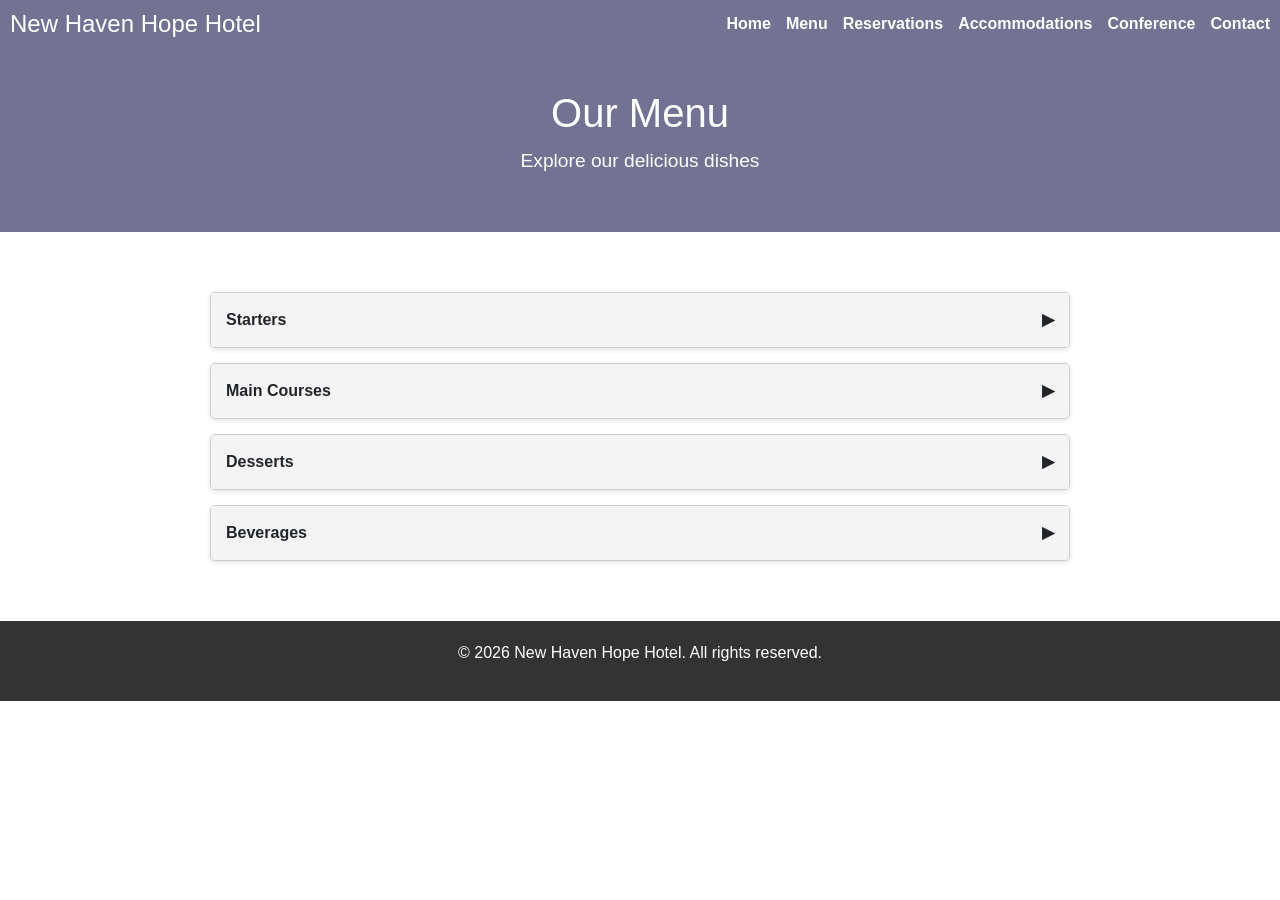
==== pages/menu.html @ bb3b9212 "Add files via upload" ====
<!DOCTYPE html>
<html lang="en">
<head>
    <meta charset="UTF-8">
    <meta name="viewport" content="width=device-width, initial-scale=1.0">
    <title>Menu | New Haven Hope Hotel</title>
    <link rel="stylesheet" href="menu.css">
    <link rel="stylesheet" href="bootstrap.css">
    <style>
        /* Navbar */
        #mainnavbar {
            background-color: #747293;
            padding: 10px;
            color: white;
        }

        #mainnavbar ul {
            list-style: none;
            display: flex;
            gap: 15px;
        }

        #mainnavbar a {
            color: white;
            text-decoration: none;
        }

        /* Hero */
        .menu-hero {
            text-align: center;
            padding: 40px;
            background: #747293;
            color: white;
        }

        /* Menu Container */
        .menu-container {
            padding: 20px;
            display: flex;
            flex-direction: column;
            gap: 15px;
        }

        /* Category */
        .menu-category {
            border: 1px solid #ccc;
            border-radius: 5px;
        }

        .category-header {
            background-color: #f4f4f4;
            padding: 15px;
            cursor: pointer;
            font-weight: bold;
            display: flex;
            justify-content: space-between;
            align-items: center;
        }

        .category-items {
            display: none;
            padding: 15px;
            background-color: #fff;
            border-top: 1px solid #ccc;
        }

        .category-items ul {
            list-style: none;
            padding-left: 0;
        }

        .category-items li {
            padding: 8px 0;
        }

        .category-header .arrow {
            transition: transform 0.3s;
        }

        .category-header.active .arrow {
            transform: rotate(90deg);
        }
    </style>
</head>
<body>

<!-- 🔝 Navbar -->
<nav id="mainnavbar">
  <a href="../index.html"><h2>New Haven Hope Hotel</h2></a>

    <ul>
      <li><a href="../index.html">Home</a></li>
      <li> <a href="menu.html">Menu</a></li>
      <li><a href="reservation.html">Reservations</a></li>
      <li><a href="accommodation.html">Accommodations</a></li>
      <li><a href="conference.html">Conference</a></li>
      <li><a href="contacts.html">Contact</a></li>
    </ul>
</nav>

<!-- 🍴 Header -->
<header class="menu-hero">
    <h1>Our Menu</h1>
    <p>Explore our delicious dishes</p>
</header>

<!-- 🍲 Menu Categories -->
<section class="menu-container">

    <!-- Starters -->
    <div class="menu-category">
        <div class="category-header">
            Starters
            <span class="arrow">▶</span>
        </div>
        <div class="category-items">
            <ul>
                <li>Garlic Bread - KES 500</li>
                <li>Caesar Salad - KES 700</li>
                <li>Soup of the Day - KES 600</li>
            </ul>
        </div>
    </div>

    <!-- Main Courses -->
    <div class="menu-category">
        <div class="category-header">
            Main Courses
            <span class="arrow">▶</span>
        </div>
        <div class="category-items">
            <ul>
                <li>Grilled Chicken - KES 1200</li>
                <li>Beef Steak - KES 1500</li>
                <li>Vegetable Lasagna - KES 1100</li>
            </ul>
        </div>
    </div>

    <!-- Desserts -->
    <div class="menu-category">
        <div class="category-header">
            Desserts
            <span class="arrow">▶</span>
        </div>
        <div class="category-items">
            <ul>
                <li>Chocolate Cake - KES 600</li>
                <li>Fruit Salad - KES 500</li>
                <li>Ice Cream Sundae - KES 550</li>
            </ul>
        </div>
    </div>

    <!-- Beverages -->
    <div class="menu-category">
        <div class="category-header">
            Beverages
            <span class="arrow">▶</span>
        </div>
        <div class="category-items">
            <ul>
                <li>Fresh Juice - KES 400</li>
                <li>Coffee / Tea - KES 350</li>
                <li>Soda / Soft Drinks - KES 300</li>
            </ul>
        </div>
    </div>

</section>

<!-- 📞 Footer -->
<footer>
    <p>&copy; 2026 New Haven Hope Hotel. All rights reserved.</p>
</footer>

<!-- 🔌 JavaScript for Dropdown -->
<script>
const categories = document.querySelectorAll('.category-header');

categories.forEach(category => {
    category.addEventListener('click', () => {
        category.classList.toggle('active');
        const items = category.nextElementSibling;
        if(items.style.display === "block"){
            items.style.display = "none";
        } else {
            items.style.display = "block";
        }
    });
});
</script>

</body>
</html>
---- pages/menu.css ----
/* ===== Global Styles ===== */
body {
    font-family: Arial, sans-serif;
    margin: 0;
    padding: 0;
    background-color: #f8f8f8;
    color: #333;
}

* {
    box-sizing: border-box;
}

/* ===== Navbar ===== */
#mainnavbar {
    background-color: #747293;
    padding: 10px 20px;
    display: flex;
    align-items: center;
    justify-content: space-between;
    color: white;
}

#mainnavbar h2 {
    margin: 0;
    font-size: 1.5rem;
}

#mainnavbar ul {
    list-style: none;
    display: flex;
    gap: 15px;
    margin: 0;
    padding: 0;
}

#mainnavbar a {
    color: white;
    text-decoration: none;
    font-weight: bold;
    transition: color 0.3s;
}

#mainnavbar a:hover {
    color: #f0c14b;
}

/* ===== Hero Section ===== */
.menu-hero {
    text-align: center;
    padding: 60px 20px;
    background-color: #747293;
    color: white;
}

.menu-hero h1 {
    font-size: 2.5rem;
    margin-bottom: 10px;
}

.menu-hero p {
    font-size: 1.2rem;
}

/* ===== Menu Container ===== */
.menu-container {
    width: 90%;
    max-width: 900px;
    margin: 40px auto;
    display: flex;
    flex-direction: column;
    gap: 20px;
}

/* ===== Menu Categories ===== */
.menu-category {
    border: 1px solid #ccc;
    border-radius: 8px;
    overflow: hidden;
    background-color: white;
    box-shadow: 0 2px 5px rgba(0,0,0,0.1);
}

.category-header {
    background-color: #f4f4f4;
    padding: 15px 20px;
    cursor: pointer;
    font-weight: bold;
    display: flex;
    justify-content: space-between;
    align-items: center;
    transition: background 0.3s;
}

.category-header:hover {
    background-color: #e0e0e0;
}

.category-header .arrow {
    transition: transform 0.3s ease;
}

.category-header.active .arrow {
    transform: rotate(90deg);
}

/* ===== Category Items (Dropdown) ===== */
.category-items {
    display: none;
    padding: 15px 20px;
    border-top: 1px solid #ccc;
}

.category-items ul {
    list-style: none;
    padding-left: 0;
    margin: 0;
}

.category-items li {
    padding: 8px 0;
    border-bottom: 1px solid #eee;
    font-size: 1rem;
}

.category-items li:last-child {
    border-bottom: none;
}

/* ===== Footer ===== */
footer {
    text-align: center;
    padding: 20px;
    background-color: #333;
    color: white;
    margin-top: 40px;
}

/* ===== Responsive ===== */
@media (max-width: 600px) {
    .menu-container {
        width: 95%;
    }

    .menu-hero h1 {
        font-size: 2rem;
    }

    #mainnavbar ul {
        flex-direction: column;
        gap: 10px;
    }
}
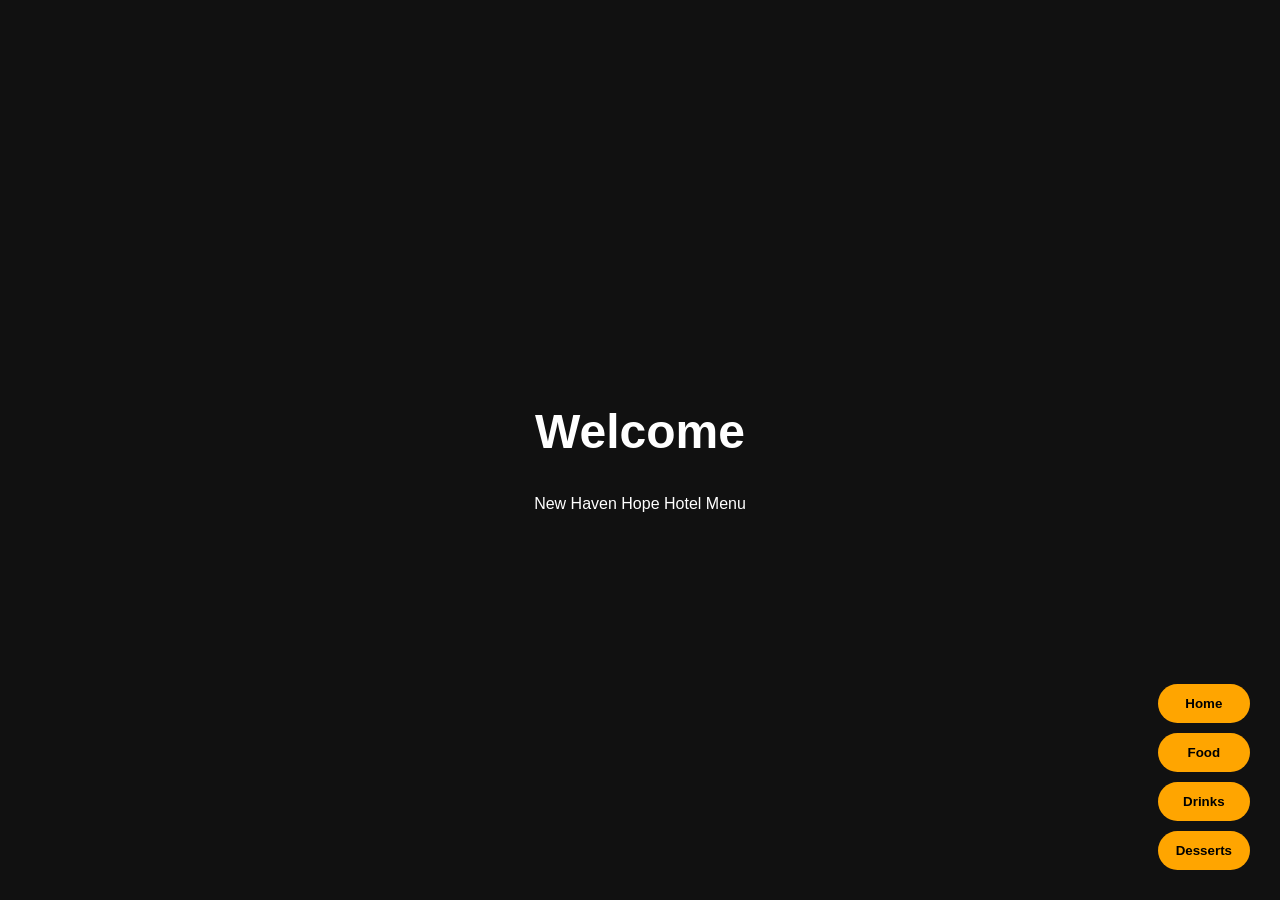
==== commit 4d0d1866: "Refactor menu.html with new layout and styles" ====
--- a/pages/menu.html
+++ b/pages/menu.html
@@ -1,194 +1,125 @@
 <!DOCTYPE html>
 <html lang="en">
 <head>
-    <meta charset="UTF-8">
-    <meta name="viewport" content="width=device-width, initial-scale=1.0">
-    <title>Menu | New Haven Hope Hotel</title>
-    <link rel="stylesheet" href="menu.css">
-    <link rel="stylesheet" href="bootstrap.css">
-    <style>
-        /* Navbar */
-        #mainnavbar {
-            background-color: #747293;
-            padding: 10px;
-            color: white;
-        }
+<meta charset="UTF-8">
+<title>Hotel Menu</title>
 
-        #mainnavbar ul {
-            list-style: none;
-            display: flex;
-            gap: 15px;
-        }
+<style>
+    body {
+        margin: 0;
+        font-family: Arial, sans-serif;
+        background: #111;
+        color: white;
+        overflow-x: hidden;
+    }
 
-        #mainnavbar a {
-            color: white;
-            text-decoration: none;
-        }
+    /* Sections */
+    .section {
+        position: absolute;
+        width: 100%;
+        height: 100vh;
+        top: 0;
+        left: 0;
+        display: flex;
+        justify-content: center;
+        align-items: center;
+        flex-direction: column;
+        transform: rotateY(90deg);
+        opacity: 0;
+        transition: all 0.8s ease;
+    }
 
-        /* Hero */
-        .menu-hero {
-            text-align: center;
-            padding: 40px;
-            background: #747293;
-            color: white;
-        }
+    .active {
+        transform: rotateY(0deg);
+        opacity: 1;
+    }
 
-        /* Menu Container */
-        .menu-container {
-            padding: 20px;
-            display: flex;
-            flex-direction: column;
-            gap: 15px;
-        }
+    h1 {
+        font-size: 3rem;
+        margin-bottom: 20px;
+    }
 
-        /* Category */
-        .menu-category {
-            border: 1px solid #ccc;
-            border-radius: 5px;
-        }
+    /* Floating buttons */
+    .nav {
+        position: fixed;
+        bottom: 30px;
+        right: 30px;
+        display: flex;
+        flex-direction: column;
+        gap: 10px;
+    }
 
-        .category-header {
-            background-color: #f4f4f4;
-            padding: 15px;
-            cursor: pointer;
-            font-weight: bold;
-            display: flex;
-            justify-content: space-between;
-            align-items: center;
-        }
+    .nav button {
+        padding: 12px 18px;
+        border: none;
+        border-radius: 30px;
+        background: orange;
+        color: black;
+        cursor: pointer;
+        font-weight: bold;
+        transition: 0.3s;
+    }
 
-        .category-items {
-            display: none;
-            padding: 15px;
-            background-color: #fff;
-            border-top: 1px solid #ccc;
-        }
+    .nav button:hover {
+        background: white;
+    }
 
-        .category-items ul {
-            list-style: none;
-            padding-left: 0;
-        }
+    /* Menu items */
+    .menu-item {
+        margin: 10px;
+        font-size: 1.2rem;
+    }
+</style>
+</head>
 
-        .category-items li {
-            padding: 8px 0;
-        }
-
-        .category-header .arrow {
-            transition: transform 0.3s;
-        }
-
-        .category-header.active .arrow {
-            transform: rotate(90deg);
-        }
-    </style>
-</head>
 <body>
 
-<!-- 🔝 Navbar -->
-<nav id="mainnavbar">
-  <a href="../index.html"><h2>New Haven Hope Hotel</h2></a>
+<!-- Sections -->
 
-    <ul>
-      <li><a href="../index.html">Home</a></li>
-      <li> <a href="menu.html">Menu</a></li>
-      <li><a href="reservation.html">Reservations</a></li>
-      <li><a href="accommodation.html">Accommodations</a></li>
-      <li><a href="conference.html">Conference</a></li>
-      <li><a href="contacts.html">Contact</a></li>
-    </ul>
-</nav>
+<div id="home" class="section active">
+    <h1>Welcome</h1>
+    <p>New Haven Hope Hotel Menu</p>
+</div>
 
-<!-- 🍴 Header -->
-<header class="menu-hero">
-    <h1>Our Menu</h1>
-    <p>Explore our delicious dishes</p>
-</header>
+<div id="food" class="section">
+    <h1>Food Menu</h1>
+    <div class="menu-item">Grilled Chicken - KES 800</div>
+    <div class="menu-item">Beef Steak - KES 1200</div>
+    <div class="menu-item">Vegetable Pasta - KES 700</div>
+</div>
 
-<!-- 🍲 Menu Categories -->
-<section class="menu-container">
+<div id="drinks" class="section">
+    <h1>Drinks</h1>
+    <div class="menu-item">Fresh Juice - KES 300</div>
+    <div class="menu-item">Cocktail - KES 600</div>
+    <div class="menu-item">Coffee - KES 250</div>
+</div>
 
-    <!-- Starters -->
-    <div class="menu-category">
-        <div class="category-header">
-            Starters
-            <span class="arrow">▶</span>
-        </div>
-        <div class="category-items">
-            <ul>
-                <li>Garlic Bread - KES 500</li>
-                <li>Caesar Salad - KES 700</li>
-                <li>Soup of the Day - KES 600</li>
-            </ul>
-        </div>
-    </div>
+<div id="desserts" class="section">
+    <h1>Desserts</h1>
+    <div class="menu-item">Ice Cream - KES 400</div>
+    <div class="menu-item">Chocolate Cake - KES 500</div>
+</div>
 
-    <!-- Main Courses -->
-    <div class="menu-category">
-        <div class="category-header">
-            Main Courses
-            <span class="arrow">▶</span>
-        </div>
-        <div class="category-items">
-            <ul>
-                <li>Grilled Chicken - KES 1200</li>
-                <li>Beef Steak - KES 1500</li>
-                <li>Vegetable Lasagna - KES 1100</li>
-            </ul>
-        </div>
-    </div>
+<!-- Floating Navigation -->
 
-    <!-- Desserts -->
-    <div class="menu-category">
-        <div class="category-header">
-            Desserts
-            <span class="arrow">▶</span>
-        </div>
-        <div class="category-items">
-            <ul>
-                <li>Chocolate Cake - KES 600</li>
-                <li>Fruit Salad - KES 500</li>
-                <li>Ice Cream Sundae - KES 550</li>
-            </ul>
-        </div>
-    </div>
+<div class="nav">
+    <button onclick="showSection('home')">Home</button>
+    <button onclick="showSection('food')">Food</button>
+    <button onclick="showSection('drinks')">Drinks</button>
+    <button onclick="showSection('desserts')">Desserts</button>
+</div>
 
-    <!-- Beverages -->
-    <div class="menu-category">
-        <div class="category-header">
-            Beverages
-            <span class="arrow">▶</span>
-        </div>
-        <div class="category-items">
-            <ul>
-                <li>Fresh Juice - KES 400</li>
-                <li>Coffee / Tea - KES 350</li>
-                <li>Soda / Soft Drinks - KES 300</li>
-            </ul>
-        </div>
-    </div>
+<script>
+    function showSection(id) {
+        let sections = document.querySelectorAll('.section');
 
-</section>
+        sections.forEach(section => {
+            section.classList.remove('active');
+        });
 
-<!-- 📞 Footer -->
-<footer>
-    <p>&copy; 2026 New Haven Hope Hotel. All rights reserved.</p>
-</footer>
-
-<!-- 🔌 JavaScript for Dropdown -->
-<script>
-const categories = document.querySelectorAll('.category-header');
-
-categories.forEach(category => {
-    category.addEventListener('click', () => {
-        category.classList.toggle('active');
-        const items = category.nextElementSibling;
-        if(items.style.display === "block"){
-            items.style.display = "none";
-        } else {
-            items.style.display = "block";
-        }
-    });
-});
+        document.getElementById(id).classList.add('active');
+    }
 </script>
 
 </body>
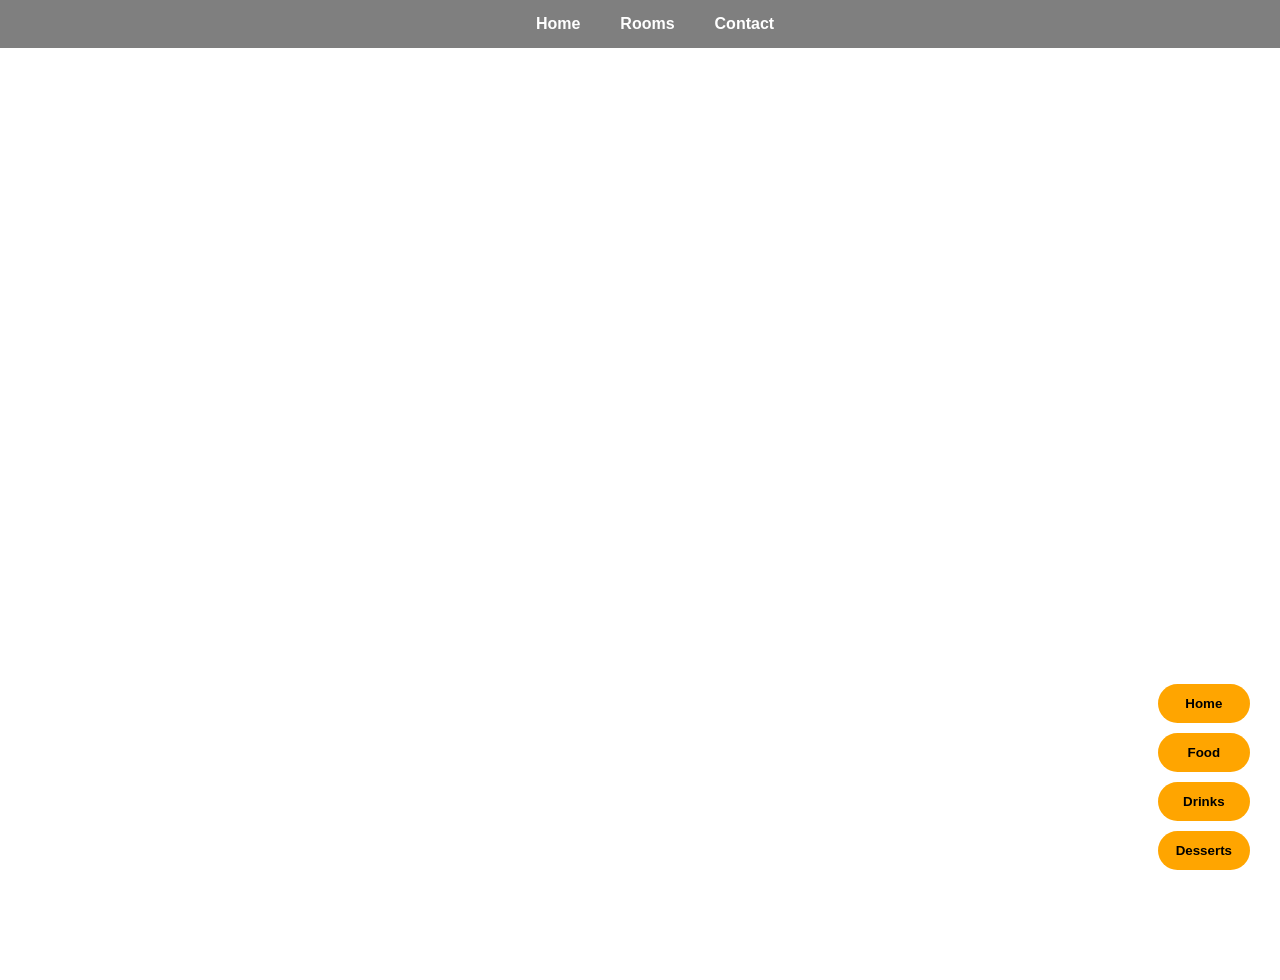
==== commit 51dbeedf: "Update menu.html" ====
--- a/pages/menu.html
+++ b/pages/menu.html
@@ -2,107 +2,225 @@
 <html lang="en">
 <head>
 <meta charset="UTF-8">
-<title>Hotel Menu</title>
+<title>New Haven Hope Hotel - Menu</title>
 
 <style>
-    body {
-        margin: 0;
-        font-family: Arial, sans-serif;
-        background: #111;
-        color: white;
-        overflow-x: hidden;
-    }
-
-    /* Sections */
-    .section {
-        position: absolute;
-        width: 100%;
-        height: 100vh;
-        top: 0;
-        left: 0;
-        display: flex;
-        justify-content: center;
-        align-items: center;
-        flex-direction: column;
-        transform: rotateY(90deg);
-        opacity: 0;
-        transition: all 0.8s ease;
-    }
-
-    .active {
-        transform: rotateY(0deg);
-        opacity: 1;
-    }
-
-    h1 {
-        font-size: 3rem;
-        margin-bottom: 20px;
-    }
-
-    /* Floating buttons */
-    .nav {
-        position: fixed;
-        bottom: 30px;
-        right: 30px;
-        display: flex;
-        flex-direction: column;
-        gap: 10px;
-    }
-
-    .nav button {
-        padding: 12px 18px;
-        border: none;
-        border-radius: 30px;
-        background: orange;
-        color: black;
-        cursor: pointer;
-        font-weight: bold;
-        transition: 0.3s;
-    }
-
-    .nav button:hover {
-        background: white;
-    }
-
-    /* Menu items */
-    .menu-item {
-        margin: 10px;
-        font-size: 1.2rem;
-    }
+body {
+    margin: 0;
+    font-family: 'Segoe UI', sans-serif;
+    background: linear-gradient(to right, #0f2027, #203a43, #2c5364);
+    color: white;
+    overflow-x: hidden;
+}
+
+/* Top Navbar */
+.navbar {
+    position: fixed;
+    top: 0;
+    width: 100%;
+    display: flex;
+    justify-content: center;
+    gap: 40px;
+    padding: 15px;
+    background: rgba(0,0,0,0.5);
+    backdrop-filter: blur(10px);
+    z-index: 10;
+}
+
+.navbar a {
+    color: white;
+    text-decoration: none;
+    font-weight: bold;
+    transition: 0.3s;
+}
+
+.navbar a:hover {
+    color: orange;
+    transform: scale(1.1);
+}
+
+/* Sections */
+.section {
+    position: absolute;
+    width: 100%;
+    height: 100vh;
+    top: 0;
+    left: 0;
+    display: flex;
+    justify-content: center;
+    align-items: center;
+    flex-direction: column;
+    transform: rotateY(90deg);
+    opacity: 0;
+    transition: all 0.8s ease;
+    padding-top: 80px;
+}
+
+.active {
+    transform: rotateY(0deg);
+    opacity: 1;
+}
+
+/* Titles */
+h1 {
+    font-size: 3rem;
+    margin-bottom: 20px;
+}
+
+/* Floating buttons */
+.nav {
+    position: fixed;
+    bottom: 30px;
+    right: 30px;
+    display: flex;
+    flex-direction: column;
+    gap: 10px;
+}
+
+.nav button {
+    padding: 12px 18px;
+    border: none;
+    border-radius: 30px;
+    background: orange;
+    color: black;
+    cursor: pointer;
+    font-weight: bold;
+    transition: 0.3s;
+}
+
+.nav button:hover {
+    background: white;
+    transform: scale(1.1);
+}
+
+/* Cards */
+.card-container {
+    display: flex;
+    gap: 20px;
+    flex-wrap: wrap;
+    justify-content: center;
+}
+
+.card {
+    background: rgba(255,255,255,0.1);
+    backdrop-filter: blur(10px);
+    padding: 20px;
+    border-radius: 20px;
+    width: 220px;
+    text-align: center;
+    transition: 0.4s;
+}
+
+.card:hover {
+    transform: translateY(-10px) scale(1.05);
+    background: rgba(255,255,255,0.2);
+}
+
+.price {
+    font-size: 1.5rem;
+    margin: 10px 0;
+    color: orange;
+}
+
+/* Booking button */
+.book-btn {
+    padding: 10px 15px;
+    border: none;
+    border-radius: 20px;
+    background: orange;
+    cursor: pointer;
+    font-weight: bold;
+    transition: 0.3s;
+}
+
+.book-btn:hover {
+    background: white;
+    transform: scale(1.1);
+}
+
 </style>
 </head>
 
 <body>
 
+<!-- Navbar -->
+<div class="navbar">
+    <a href="index.html">Home</a>
+    <a href="rooms.html">Rooms</a>
+    <a href="contact.html">Contact</a>
+</div>
+
 <!-- Sections -->
 
 <div id="home" class="section active">
     <h1>Welcome</h1>
-    <p>New Haven Hope Hotel Menu</p>
+    <p>Experience Luxury Dining</p>
 </div>
 
 <div id="food" class="section">
     <h1>Food Menu</h1>
-    <div class="menu-item">Grilled Chicken - KES 800</div>
-    <div class="menu-item">Beef Steak - KES 1200</div>
-    <div class="menu-item">Vegetable Pasta - KES 700</div>
+    <div class="card-container">
+        <div class="card">
+            <h3>Grilled Chicken</h3>
+            <div class="price">KES 800</div>
+            <button class="book-btn">Order</button>
+        </div>
+
+        <div class="card">
+            <h3>Beef Steak</h3>
+            <div class="price">KES 1200</div>
+            <button class="book-btn">Order</button>
+        </div>
+
+        <div class="card">
+            <h3>Vegetable Pasta</h3>
+            <div class="price">KES 700</div>
+            <button class="book-btn">Order</button>
+        </div>
+    </div>
 </div>
 
 <div id="drinks" class="section">
     <h1>Drinks</h1>
-    <div class="menu-item">Fresh Juice - KES 300</div>
-    <div class="menu-item">Cocktail - KES 600</div>
-    <div class="menu-item">Coffee - KES 250</div>
+    <div class="card-container">
+        <div class="card">
+            <h3>Fresh Juice</h3>
+            <div class="price">KES 300</div>
+            <button class="book-btn">Order</button>
+        </div>
+
+        <div class="card">
+            <h3>Cocktail</h3>
+            <div class="price">KES 600</div>
+            <button class="book-btn">Order</button>
+        </div>
+
+        <div class="card">
+            <h3>Coffee</h3>
+            <div class="price">KES 250</div>
+            <button class="book-btn">Order</button>
+        </div>
+    </div>
 </div>
 
 <div id="desserts" class="section">
     <h1>Desserts</h1>
-    <div class="menu-item">Ice Cream - KES 400</div>
-    <div class="menu-item">Chocolate Cake - KES 500</div>
+    <div class="card-container">
+        <div class="card">
+            <h3>Ice Cream</h3>
+            <div class="price">KES 400</div>
+            <button class="book-btn">Order</button>
+        </div>
+
+        <div class="card">
+            <h3>Chocolate Cake</h3>
+            <div class="price">KES 500</div>
+            <button class="book-btn">Order</button>
+        </div>
+    </div>
 </div>
 
 <!-- Floating Navigation -->
-
 <div class="nav">
     <button onclick="showSection('home')">Home</button>
     <button onclick="showSection('food')">Food</button>
@@ -111,15 +229,15 @@
 </div>
 
 <script>
-    function showSection(id) {
-        let sections = document.querySelectorAll('.section');
-
-        sections.forEach(section => {
-            section.classList.remove('active');
-        });
-
-        document.getElementById(id).classList.add('active');
-    }
+function showSection(id) {
+    let sections = document.querySelectorAll('.section');
+
+    sections.forEach(section => {
+        section.classList.remove('active');
+    });
+
+    document.getElementById(id).classList.add('active');
+}
 </script>
 
 </body>
